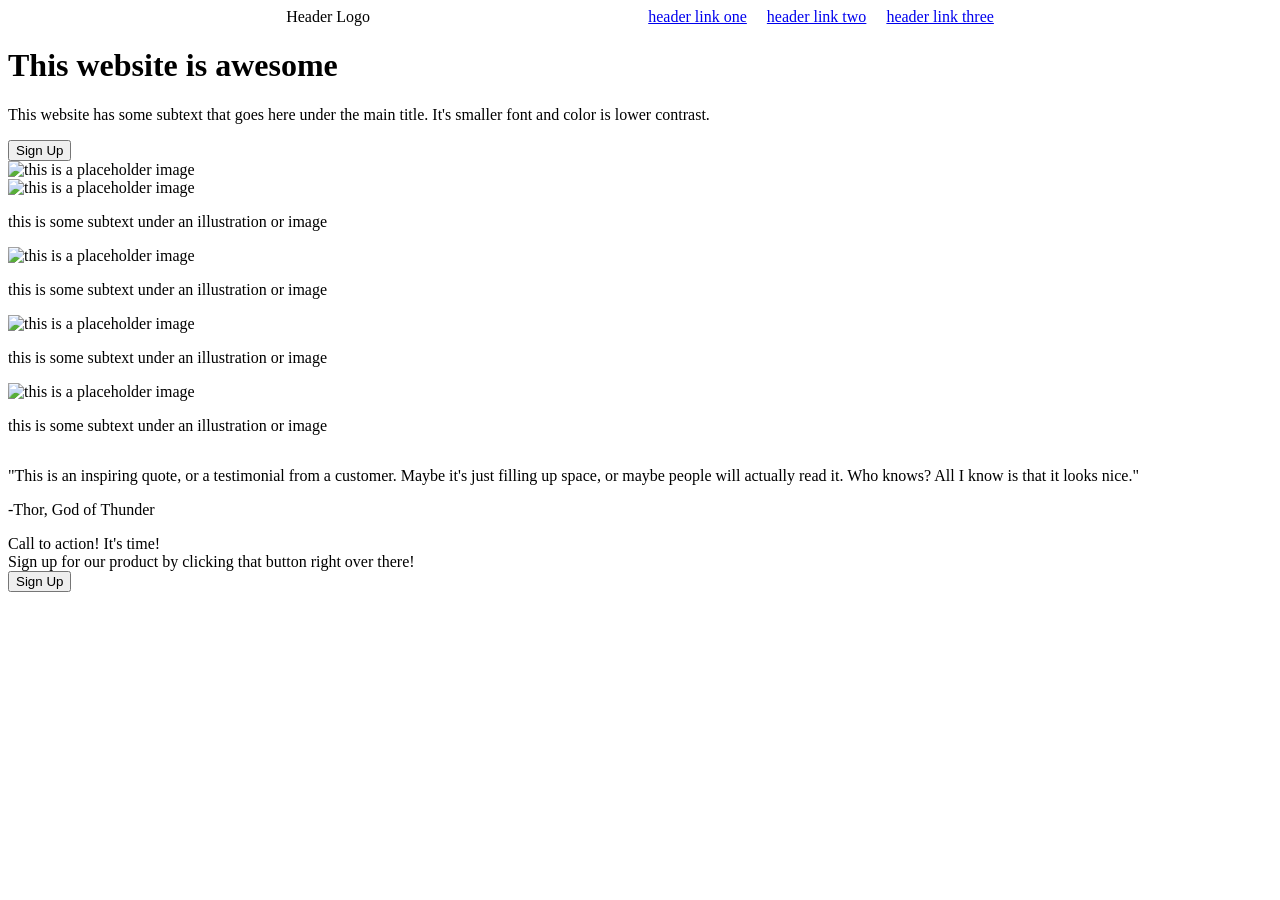
==== Main.html @ 62443803 "html page setup and heading css started" ====
<html>
    <head>
        <title>Landing Page</title>
        <link rel="stylesheet" type="text/css" href="style.css">
    </head>
    <body>
        <div class="heading">
            <div class="logo">Header Logo</div>
            <div class="links">
                <div><a href="Google.com">header link one</a></div>
                <div><a href="Google.com">header link two</a></div>
                <div><a href="Google.com">header link three</a></div>
            </div>
        </div>

        <div class="webinfo">
            <div class ="webinfo-text">
                <h1>This website is awesome</h1>
                <p>This website has some subtext that goes here under the main title. It's smaller font and color is lower contrast.</p>
                <button>Sign Up</button>
            </div>

            <div class="webinfo-image">
                <img src="https://via.placeholder.com/400x300" alt=" this is a placeholder image">
            </div>
        </div>

        <div class="info">
            <div class="infobox">
                <img src="https://via.placeholder.com/100x100" alt="this is a placeholder image">
                <p>this is some subtext under an illustration or image</p>
            </div>

            <div class="infobox">
                <img src="https://via.placeholder.com/100x100" alt="this is a placeholder image">
                <p>this is some subtext under an illustration or image</p>
            </div>

            <div class="infobox">
                <img src="https://via.placeholder.com/100x100" alt="this is a placeholder image">
                <p>this is some subtext under an illustration or image</p>
            </div>

            <div class="infobox">
                <img src="https://via.placeholder.com/100x100" alt="this is a placeholder image">
                <p>this is some subtext under an illustration or image</p>
            </div>
        </div>
        
        <div class = "quote">
            <p>"This is an inspiring quote, or a testimonial from a customer. Maybe it's just filling up space, or maybe people will actually read it. Who knows? All I know is that it looks nice."</p>
            <p>-Thor, God of Thunder</p>
        </div>

        <div class="action">
            <div class="call">Call to action! It's time!</div>
            <div class="signup">Sign up for our product by clicking that button right over there!</div>
            <div class="Signup-button"><button>Sign Up</button></div>
        </div>
    </body>
</html>
---- style.css ----
body{
    display: flex;
    flex-direction: column;
}

.heading{
    display: flex;
    justify-content: space-evenly;
}

.logo{
    align-self:flex-start;
}

.links{
    display:flex;
    justify-content: flex-end;
    gap: 20px;
}
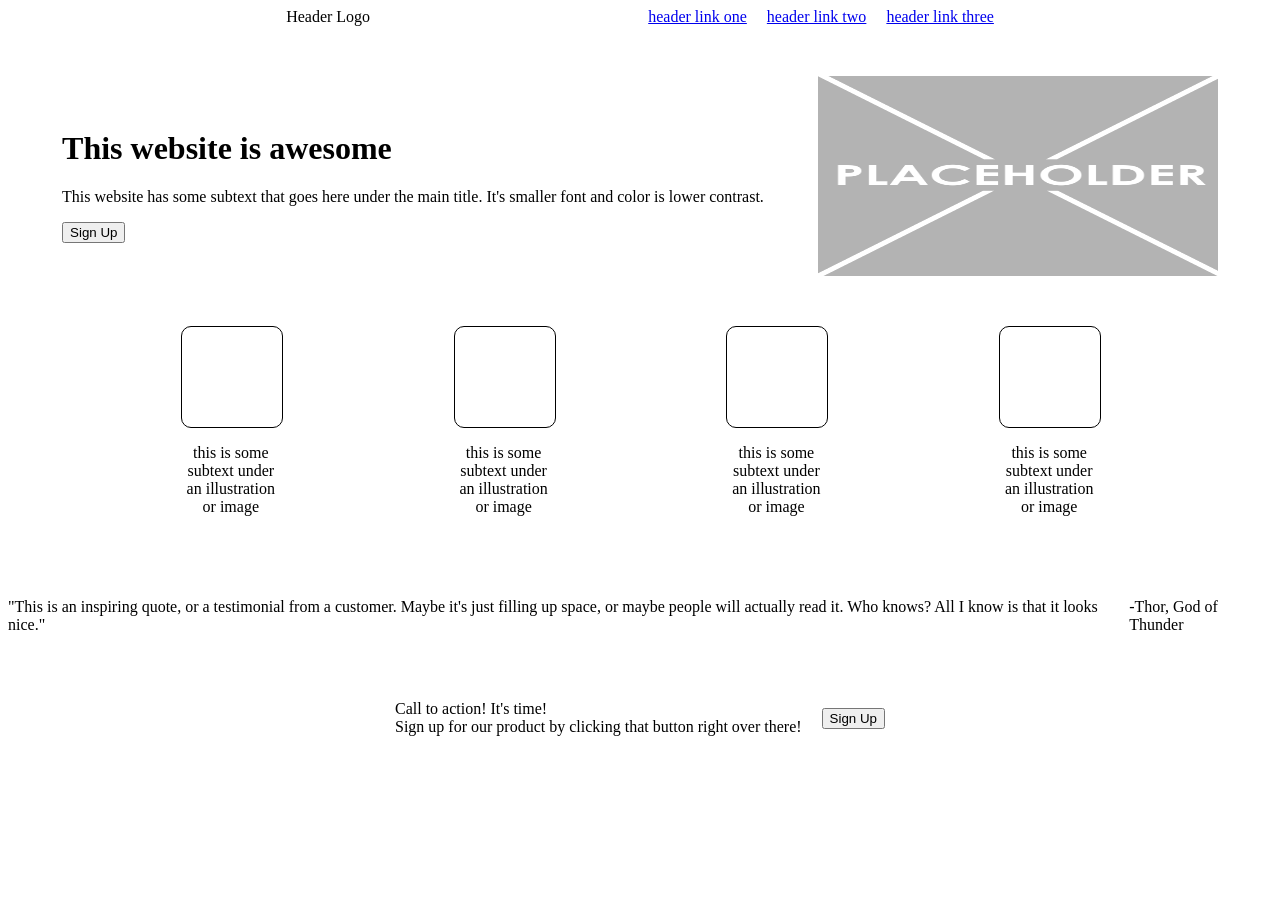
==== commit dc7fdab7: "alligned most elements of the page" ====
--- a/Main.html
+++ b/Main.html
@@ -21,40 +21,42 @@
             </div>
 
             <div class="webinfo-image">
-                <img src="https://via.placeholder.com/400x300" alt=" this is a placeholder image">
+                <img src="placeholder.png" height="200" width="400" alt=" this is a placeholder image">
             </div>
         </div>
 
         <div class="info">
             <div class="infobox">
-                <img src="https://via.placeholder.com/100x100" alt="this is a placeholder image">
+                <div class ="box"></div>
                 <p>this is some subtext under an illustration or image</p>
             </div>
 
             <div class="infobox">
-                <img src="https://via.placeholder.com/100x100" alt="this is a placeholder image">
+                <div class ="box"></div>
                 <p>this is some subtext under an illustration or image</p>
             </div>
 
             <div class="infobox">
-                <img src="https://via.placeholder.com/100x100" alt="this is a placeholder image">
+                <div class ="box"></div>
                 <p>this is some subtext under an illustration or image</p>
             </div>
 
             <div class="infobox">
-                <img src="https://via.placeholder.com/100x100" alt="this is a placeholder image">
+                <div class ="box"></div>
                 <p>this is some subtext under an illustration or image</p>
             </div>
         </div>
         
         <div class = "quote">
-            <p>"This is an inspiring quote, or a testimonial from a customer. Maybe it's just filling up space, or maybe people will actually read it. Who knows? All I know is that it looks nice."</p>
-            <p>-Thor, God of Thunder</p>
+            <div class="quotetext"><p>"This is an inspiring quote, or a testimonial from a customer. Maybe it's just filling up space, or maybe people will actually read it. Who knows? All I know is that it looks nice."</p></div>
+            <div class="author"><p>-Thor, God of Thunder</p></div>
         </div>
 
         <div class="action">
-            <div class="call">Call to action! It's time!</div>
-            <div class="signup">Sign up for our product by clicking that button right over there!</div>
+            <div class="action-text">
+                <div class="call">Call to action! It's time!</div>
+                <div class="signup">Sign up for our product by clicking that button right over there!</div>
+            </div>
             <div class="Signup-button"><button>Sign Up</button></div>
         </div>
     </body>
--- a/style.css
+++ b/style.css
@@ -1,6 +1,7 @@
 body{
     display: flex;
     flex-direction: column;
+    gap: 50px;
 }
 
 .heading{
@@ -16,4 +17,50 @@
     display:flex;
     justify-content: flex-end;
     gap: 20px;
-}+}
+
+.webinfo {
+    display: flex;
+    align-items: center;
+    justify-content: space-evenly;
+}
+
+.info {
+    display: flex;
+    align-items: center;
+    justify-content: space-evenly;
+}
+
+.box {
+    border: 1px solid black;
+    width:100px;
+    height:100px;
+    border-radius: 10px;
+}
+
+.infobox {
+    width:100px;
+}
+
+.infobox p {
+    text-align: center;
+}
+
+.quote {
+    display: flex;
+    justify-content: center;
+    align-items: center;
+    gap: 20px;
+}
+
+.action{
+    display: flex;
+    justify-content: center;
+    align-items: center;
+    gap: 20px;
+}
+
+.action-text{
+    display: flex;
+    flex-direction: column;
+}
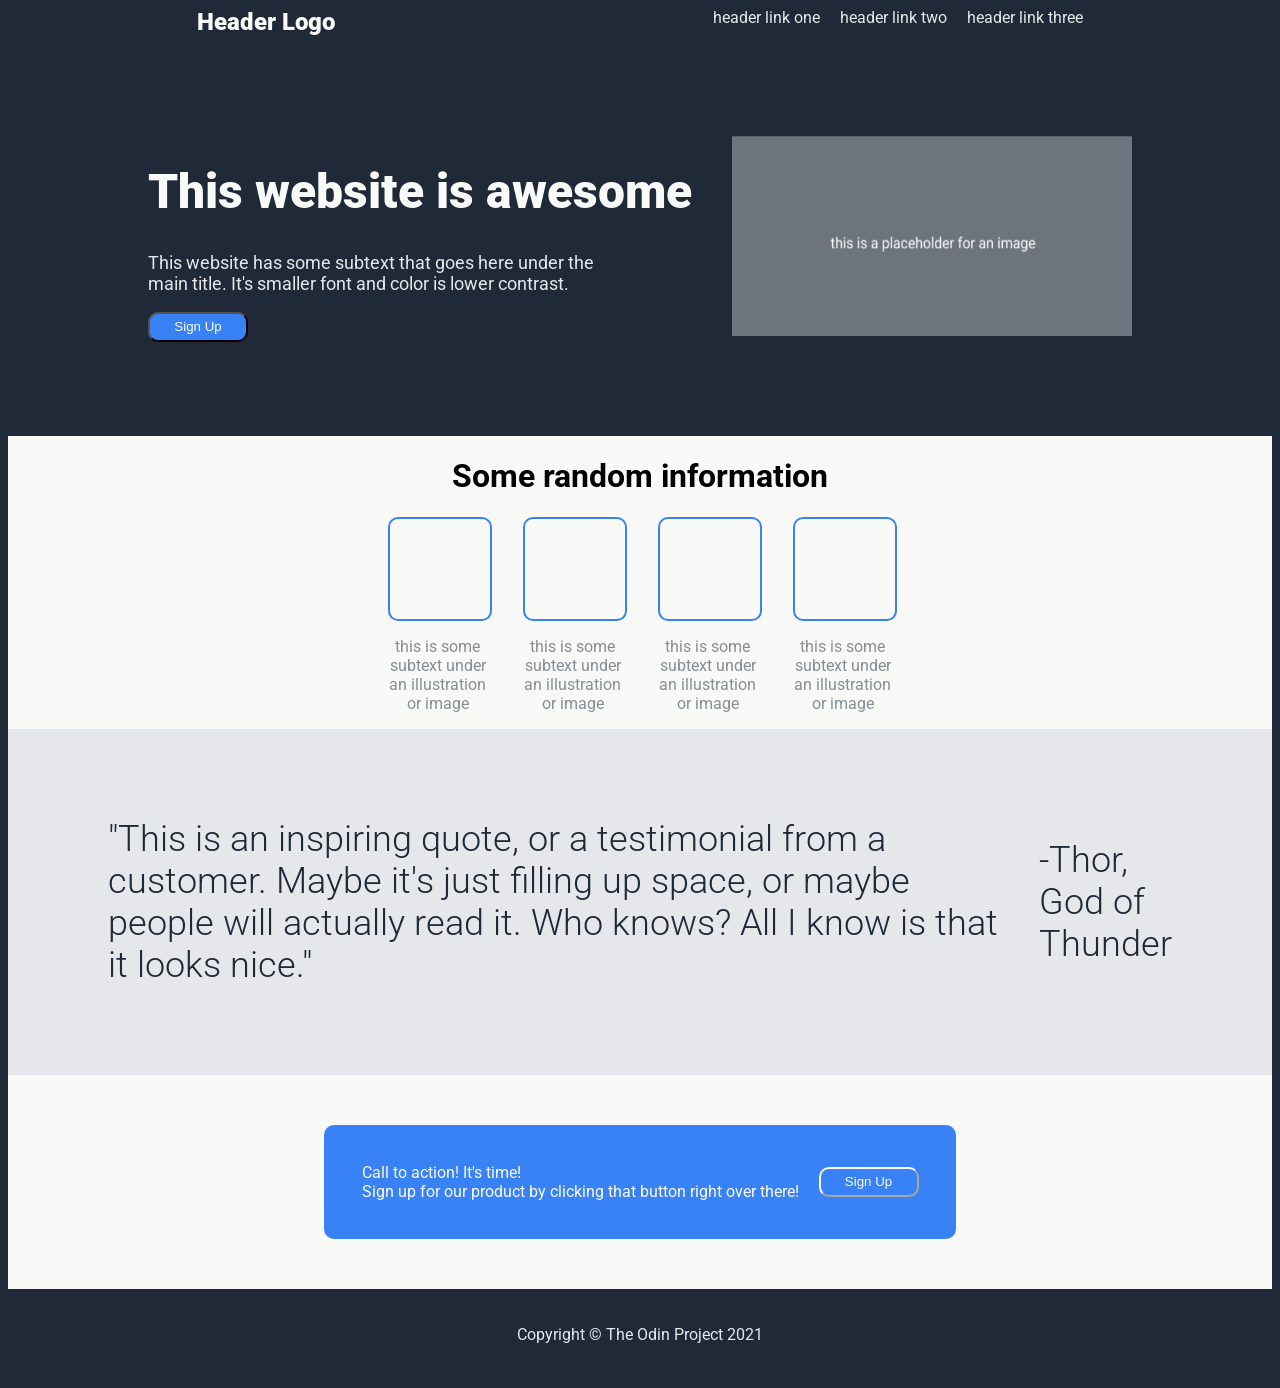
==== commit c6eb6f69: "added colouring and fixed css" ====
--- a/Main.html
+++ b/Main.html
@@ -2,14 +2,17 @@
     <head>
         <title>Landing Page</title>
         <link rel="stylesheet" type="text/css" href="style.css">
+        <link rel="preconnect" href="https://fonts.googleapis.com">
+        <link rel="preconnect" href="https://fonts.gstatic.com" crossorigin>
+        <link href="https://fonts.googleapis.com/css2?family=Roboto:wght@100;300;400;700;900&display=swap" rel="stylesheet">
     </head>
     <body>
         <div class="heading">
             <div class="logo">Header Logo</div>
             <div class="links">
-                <div><a href="Google.com">header link one</a></div>
-                <div><a href="Google.com">header link two</a></div>
-                <div><a href="Google.com">header link three</a></div>
+                <div>header link one</div>
+                <div>header link two</div>
+                <div>header link three</div>
             </div>
         </div>
 
@@ -25,39 +28,48 @@
             </div>
         </div>
 
-        <div class="info">
-            <div class="infobox">
-                <div class ="box"></div>
-                <p>this is some subtext under an illustration or image</p>
+        <div class ="undersection">
+            <div class="info">
+                <h1>Some random information</h1>
+                <div class ="boxes">
+                    <div class="infobox">
+                        <div class ="box"></div>
+                        <p>this is some subtext under an illustration or image</p>
+                    </div>
+
+                    <div class="infobox">
+                        <div class ="box"></div>
+                        <p>this is some subtext under an illustration or image</p>
+                    </div>
+
+                    <div class="infobox">
+                        <div class ="box"></div>
+                        <p>this is some subtext under an illustration or image</p>
+                    </div>
+
+                    <div class="infobox">
+                        <div class ="box"></div>
+                        <p>this is some subtext under an illustration or image</p>
+                    </div>
+                </div>
+            </div>
+            
+            <div class = "quote">
+                <div class="quotetext"><p>"This is an inspiring quote, or a testimonial from a customer. Maybe it's just filling up space, or maybe people will actually read it. Who knows? All I know is that it looks nice."</p></div>
+                <div class="author"><p>-Thor, God of Thunder</p></div>
             </div>
 
-            <div class="infobox">
-                <div class ="box"></div>
-                <p>this is some subtext under an illustration or image</p>
-            </div>
-
-            <div class="infobox">
-                <div class ="box"></div>
-                <p>this is some subtext under an illustration or image</p>
-            </div>
-
-            <div class="infobox">
-                <div class ="box"></div>
-                <p>this is some subtext under an illustration or image</p>
+            <div class="action">
+                <div class="action-text">
+                    <div class="call">Call to action! It's time!</div>
+                    <div class="signup">Sign up for our product by clicking that button right over there!</div>
+                </div>
+                <div class="Signup-button"><button>Sign Up</button></div>
             </div>
         </div>
-        
-        <div class = "quote">
-            <div class="quotetext"><p>"This is an inspiring quote, or a testimonial from a customer. Maybe it's just filling up space, or maybe people will actually read it. Who knows? All I know is that it looks nice."</p></div>
-            <div class="author"><p>-Thor, God of Thunder</p></div>
-        </div>
 
-        <div class="action">
-            <div class="action-text">
-                <div class="call">Call to action! It's time!</div>
-                <div class="signup">Sign up for our product by clicking that button right over there!</div>
-            </div>
-            <div class="Signup-button"><button>Sign Up</button></div>
+        <div class="footer">
+            <p>Copyright &copy; The Odin Project 2021</p>
         </div>
     </body>
 </html>
--- a/style.css
+++ b/style.css
@@ -1,38 +1,83 @@
 body{
     display: flex;
     flex-direction: column;
-    gap: 50px;
+    justify-content: center;
+    background-color: #1F2937;
+    font-family:'Roboto';
 }
 
 .heading{
     display: flex;
-    justify-content: space-evenly;
+    justify-content: space-around;
+    background-color: #1F2937;
 }
 
 .logo{
     align-self:flex-start;
+    font-size: 24px;
+    color: #F9FAF8;
+    font-weight: 900;
 }
 
 .links{
     display:flex;
     justify-content: flex-end;
     gap: 20px;
+    color: #E5E7EB;
 }
 
 .webinfo {
     display: flex;
     align-items: center;
-    justify-content: space-evenly;
+    justify-content: center;
+    background-color: #1F2937;
+    gap: 40px;
+    height: 400px;
+}
+
+.webinfo-text h1{
+    font-size: 48px;
+    font-weight: 900;
+    color: #F9FAF8;
+}
+
+.webinfo-text p{
+    font-size: 18px;
+    color: #E5E7EB;
+    width: 450px;
+}
+
+.webinfo-text button{
+    background-color:#3882F6;
+    color: #F9FAF8;
+    align-content: center;
+    border-radius: 10px;
+    width: 100px;
+    height: 30px;
+}
+
+.undersection {
+    background-color: #F9FAF8;
+    display: flex;
+    flex-direction: column;
 }
 
 .info {
     display: flex;
+    flex-direction: column;
     align-items: center;
     justify-content: space-evenly;
+    background-color: #F9FAF8;
+}
+
+.boxes{
+    display:flex;
+    flex-direction: row;
+    gap: 35px;
 }
 
 .box {
-    border: 1px solid black;
+    border: 2px solid #3882F6;
     width:100px;
     height:100px;
     border-radius: 10px;
@@ -44,6 +89,7 @@
 
 .infobox p {
     text-align: center;
+    color: #868e94;
 }
 
 .quote {
@@ -51,16 +97,49 @@
     justify-content: center;
     align-items: center;
     gap: 20px;
+    background-color: #E5E7EB;
+    font-size: 36px;
+    color: #1F2937;
+    font-weight: 300;
+    height: 246px;
+    padding: 50px;
+    padding-left: 100px;
+    padding-right: 100px;
 }
 
 .action{
     display: flex;
     justify-content: center;
     align-items: center;
+    align-self: center;
     gap: 20px;
+    background-color: #3882F6;
+    width:50%;
+    margin:50px;
+    height: 114px;
+    border-radius: 10px;
+
 }
 
 .action-text{
     display: flex;
     flex-direction: column;
+    color: #F9FAF8;
 }
+
+.Signup-button button{
+    background-color:#3882F6;
+    color: #F9FAF8;
+    align-content: center;
+    border-radius: 10px;
+    width: 100px;
+    border-color: #F9FAF8;
+    height: 30px;
+}
+
+.footer {
+    background-color: #1F2937;
+    color: #E5E7EB;
+    text-align: center;
+    padding: 20px;
+}
